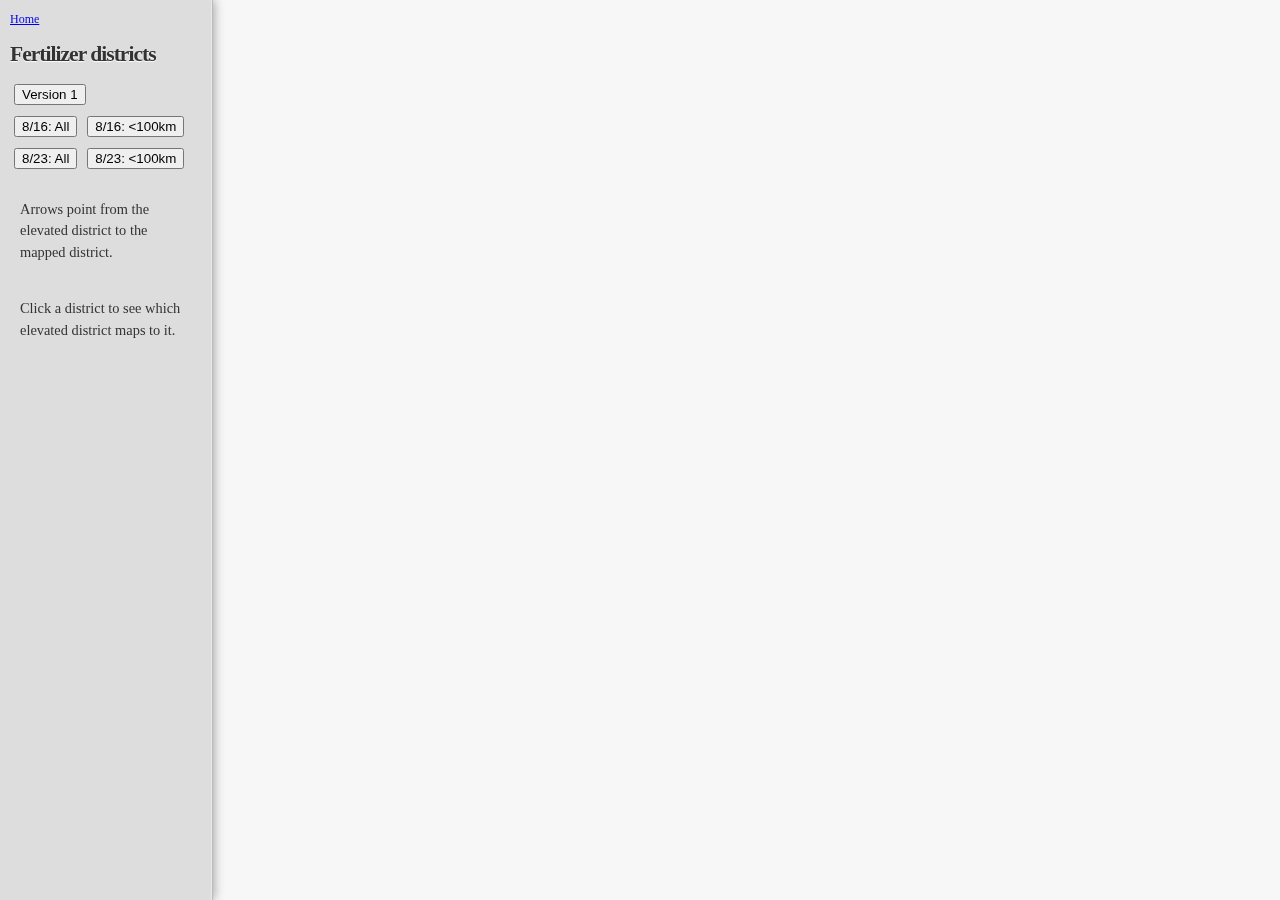
==== district.html @ e13f589c "Added ind." ====
<!DOCTYPE html>
<meta charset="utf-8">
<style>


/* BASIC HTML
========================================================*/
body {
  background-color: #f7f7f7;
  color: #666;
  font-size: 45%;
  line-height: 1.5;
  font-family: 'PT Serif', serif;
  -webkit-font-smoothing: antialiased;
}

::selection {
  background: #ffc;
}

/* FONT STUFF, LINKS, LISTS & TABLES
========================================================*/
h1, h2, h3, h4, h5, h6 {
  color: #333; 
  line-height: 1.2;
  margin-bottom: 10px;
}
h1 {
  font-size: 3em;
  letter-spacing: -1px;
}
h2 { font-size: 4em; }
h3 { font-size: 3em; }
h4 { font-size: 2.4em; }

p {
	color: #333;
	padding: 10px;
	font-size: 2em;
}

a {
	font-size: 12px;
	
}

header {
  display: inline-block;
  width: 15%;
  background: #ddd;
  position: fixed;
  left: 0;
  top: 0;
  bottom: 0;
  border-right: 1px solid #bbb;
  text-align: left;
  padding: 10px;
  box-shadow: 1px 0 10px rgba(0,0,0,0.35),
              inset -1px 0 1px rgba(255,255,255,0.4);
}


header h1 {
  text-shadow: 0 1px 1px #fff;
}

body {
  margin: 0;
}

path {
  stroke-linejoin: round;
}

div.tooltip {	
    position: absolute;			
    text-align: center;		
    width: 80px;					
    height: 20px;					
    padding: 1px;				
    font: 9px sans-serif;
    color:black;
    border: 0px;		
    border-radius: 2px;			
    pointer-events: none;
}

.selbutton {
	background-color: #ddd;
    border: none;
    color: #ddd;
    padding: 4px 4px;
    text-align: center;
    text-decoration: none;
    display: inline-block;
    font-size: 16px;
   }

</style>
    <header>
    <a href="index.html">Home</a></li>
      <h1>Fertilizer districts</h1>
	<div id="option1" class="selbutton">
	    <input name="updateButton" 
	           type="button" 
	           value="Version 1" 
	           onclick="updateData('links1.csv')" />
	</div>
	<div id="v2">
		<div id="option2" class="selbutton">
		    <input name="updateButton" 
		           type="button" 
		           value="8/16: All" 
		           onclick="updateData('links2.csv')" />
		</div>
		<div id="option3" class="selbutton">
		    <input name="updateButton" 
		           type="button" 
		           value="8/16: <100km" 
		           onclick="updateData('links2_100.csv')" />
		</div>
	</div>
	<div id="v3">
		<div id="option4" class="selbutton">
		    <input name="updateButton" 
		           type="button" 
		           value="8/23: All" 
		           onclick="updateData('links3.csv')" />
		</div>
		<div id="option5" class="selbutton">
		    <input name="updateButton" 
		           type="button" 
		           value="8/23: <100km" 
		           onclick="updateData('links3_100.csv')" />
		</div>
	</div>		
      <div>
        <p>Arrows point from the elevated district to the mapped district.</p>
        <p>Click a district to see which elevated district maps to it.</p>
      </div>   
    </header>
<body>

<svg></svg>

<script src="//d3js.org/d3.v4.min.js"></script>
<script src="//d3js.org/d3-tile.v0.0.min.js"></script>
<script src="//d3js.org/topojson.v1.min.js"></script>
<script>



var pi = Math.PI,
    tau = 2 * pi;

var width = Math.max(1200, window.innerWidth),
    height = Math.max(1000, window.innerHeight);

// Initialize the projection to fit the world in a 1×1 square centered at the origin.
var projection = d3.geoMercator()
    .scale(1 / tau)
    .translate([0, 0]);

var path = d3.geoPath()
    .projection(projection);

var tile = d3.tile()
    .size([width, height]);

var svg = d3.select("svg")
    .attr("width", width)
    .attr("height", height);

var colorScale = d3.scaleOrdinal(d3.schemeCategory10);

var raster = svg.append("g");
var map = svg.append("g");
var div = d3.select("body").append("div")	
    .attr("class", "tooltip")				
    .style("opacity", 0);

var center = projection([78, 19]);

updateData("links1.csv");

function updateData(linksdata) {
	d3.selectAll(".selbutton").style("background-color", "#ddd");
	if (linksdata=="links1.csv") {d3.select("#option1").style("background-color", "#d95430");}
	else if (linksdata=="links2.csv") {d3.select("#option2").style("background-color", "#d95430");}
	else if (linksdata=="links2_100.csv") {d3.select("#option3").style("background-color", "#d95430");}
	else if (linksdata=="links3.csv") {d3.select("#option4").style("background-color", "#d95430");}
	else if (linksdata=="links3_100.csv") {d3.select("#option5").style("background-color", "#d95430");}	

	var zoom = d3.zoom()
	    .scaleExtent([1 << 11, 1 << 20])
	    .on("zoom", zoomed);

	svg
	  .call(zoom)
	  .call(zoom.transform, d3.zoomIdentity
	      .translate(width / 2, height / 2)
	      .scale(3 << 12)
	      .translate(-center[0], -center[1]));


	dataMaps(linksdata);

	function zoomed() {
	  var transform = d3.event.transform;

	  var tiles = tile
	      .scale(transform.k)
	      .translate([transform.x, transform.y])
	      ();

	  projection
	      .scale(transform.k / tau)
	      .translate([transform.x, transform.y]);

	  var image = raster
	      .attr("transform", stringify(tiles.scale, tiles.translate))
	    .selectAll("image")
	    .data(tiles, function(d) { return d; });

	  image.exit().remove();

	  image.enter().append("image")
	      .attr("xlink:href", function(d) { return "http://" + "abc"[d[1] % 3] + ".tiles.mapbox.com/v3/mapbox.blue-marble-topo-jan/" + d[2] + "/" + d[0] + "/" + d[1] + ".png"; })
	      .attr("x", function(d) { return d[0] * 256; })
	      .attr("y", function(d) { return d[1] * 256; })
	      .attr("width", 256)
	      .attr("height", 256);


	   d3.selectAll("circle").remove()
	   d3.selectAll("line.link").remove()
	   d3.selectAll("path").remove()
	   d3.selectAll("marker").remove()

		dataMaps(linksdata);
	}

	function stringify(scale, translate) {
	  var k = scale / 256, r = scale % 1 ? Number : Math.round;
	  return "translate(" + r(translate[0] * scale) + "," + r(translate[1] * scale) + ") scale(" + k + ")";
	}
}

function dataMaps(lm) {
	d3.queue()
	  .defer(d3.csv, "nodes.csv")
	  .defer(d3.csv, lm)
	  .defer(d3.json, "fertdist.geojson")
	  .await(drawMaps);

function drawMaps(error, nodes, linksm, geojson) {
  if (error) throw error;

	// add circles to svg
    map.selectAll("circle")
	.data(nodes).enter().append("circle")
		.attr("id",d=>"n"+d.id)
		.attr("cx", function (d) {return projection([d.x,d.y])[0]; })
		.attr("cy", function (d) { return projection([d.x,d.y])[1]; })
		.attr("r", "3px")
		.style("stroke", d=>d3.hsl(colorScale(d.id)).darker(2))
		.style("fill", d=>colorScale(d.id));

	//add polygons	
	polys = map.selectAll("path")
		.attr("class", "districts")
		.data(geojson.features)
		.enter()
		.append("path")
		.style("fill", d=>colorScale(d.properties.DISTCODE))
		.style("stroke", d=>d3.hsl(colorScale(d.properties.DISTCODE)).darker(2))
		.style("stroke-width", 1.4)
		.style("fill-opacity",0.2)
		.attr("d", path)
		.attr("id",d=>"id"+d.properties.DISTCODE)
        .on("mouseover", function(d) {
        	d3.select(this).style("stroke-width", 3.2);
		    div.transition()		
		        .duration(200)		
		        .style("opacity", .8);
		    div.html("<b>" + d.properties.FIRST_NA_1 + "</b><br>"+ d.properties.FIRST_NAME)
		        .style("left", (d3.event.pageX) + "px")		
		        .style("top", (d3.event.pageY - 28) + "px")
		        .style("background", d3.hsl(colorScale(d.properties.DISTCODE)).brighter(1));	
		    })					
		.on("mouseout", function(d) {
			d3.select(this).style("stroke-width", 1.4);
		    div.transition()		
		        .duration(500)
		        .style("opacity", 0);
		});
	
	polys.on("click", function(d) {
		nodelinks = linksm.filter(n=>n.id_from==d.properties.DISTCODE);
		if (d3.select('#n'+d.properties.DISTCODE).attr("r")==7) {
			d3.select('#n'+d.properties.DISTCODE).attr("r",3);
     		for (n of nodelinks) {
     			d3.select('#id'+n.id_to).style("fill-opacity", 0.2);
     		}			

		} else {
			d3.select('#n'+d.properties.DISTCODE).attr("r",7);
     		for (n of nodelinks) {
     			d3.select('#id'+n.id_to).style("fill-opacity", 1);
     		}
     	}
    });


	var defs = map.append("svg:defs");
	

	
	addLinks(linksm)

	function addLinks(links) {
		function marker(color) {
	        defs.append("svg:marker")
	            .attr("id", color.replace("#", ""))
	            .attr("viewBox", "0 -5 10 10")
	            .attr("refX", 10) // This sets how far back it sits
	            .attr("refY", 0)
	            .attr("markerWidth", 12)
	            .attr("markerHeight", 12)
	            .attr("orient", "auto")
	            .attr("markerUnits", "userSpaceOnUse")
	            .append("svg:path")
	            .attr("d", "M0,-5L10,0L0,5")
	            .style("fill", d3.hsl(color).brighter(0.75))
	            .style("stroke", d3.hsl(color).darker(1.5));
	        
	        return "url(" + color + ")";
	    };

		links = map.selectAll( "line.link" )
		    .data(links)
		    .enter().append( "path" )//append path
	        .attr("class", "link")
	        .style("fill", "none")
	        .style("opacity", "1")
	        .style("stroke-width", "2.5")
	        .each(function(d) {
	        	var color = colorScale(d.id_to);
	            d3.select(this).style("stroke", d3.hsl(color).brighter(0.75))
	                           .attr("marker-end", marker(color));
	        });

		links
		    .attr( "d", d=>"M" + projection([d.x_to,d.y_to])[0] + "," + projection([d.x_to,d.y_to])[1] + ", " + projection([d.x_from,d.y_from])[0] + "," + projection([d.x_from,d.y_from])[1]);		
	}


	};
}



</script>
</body>
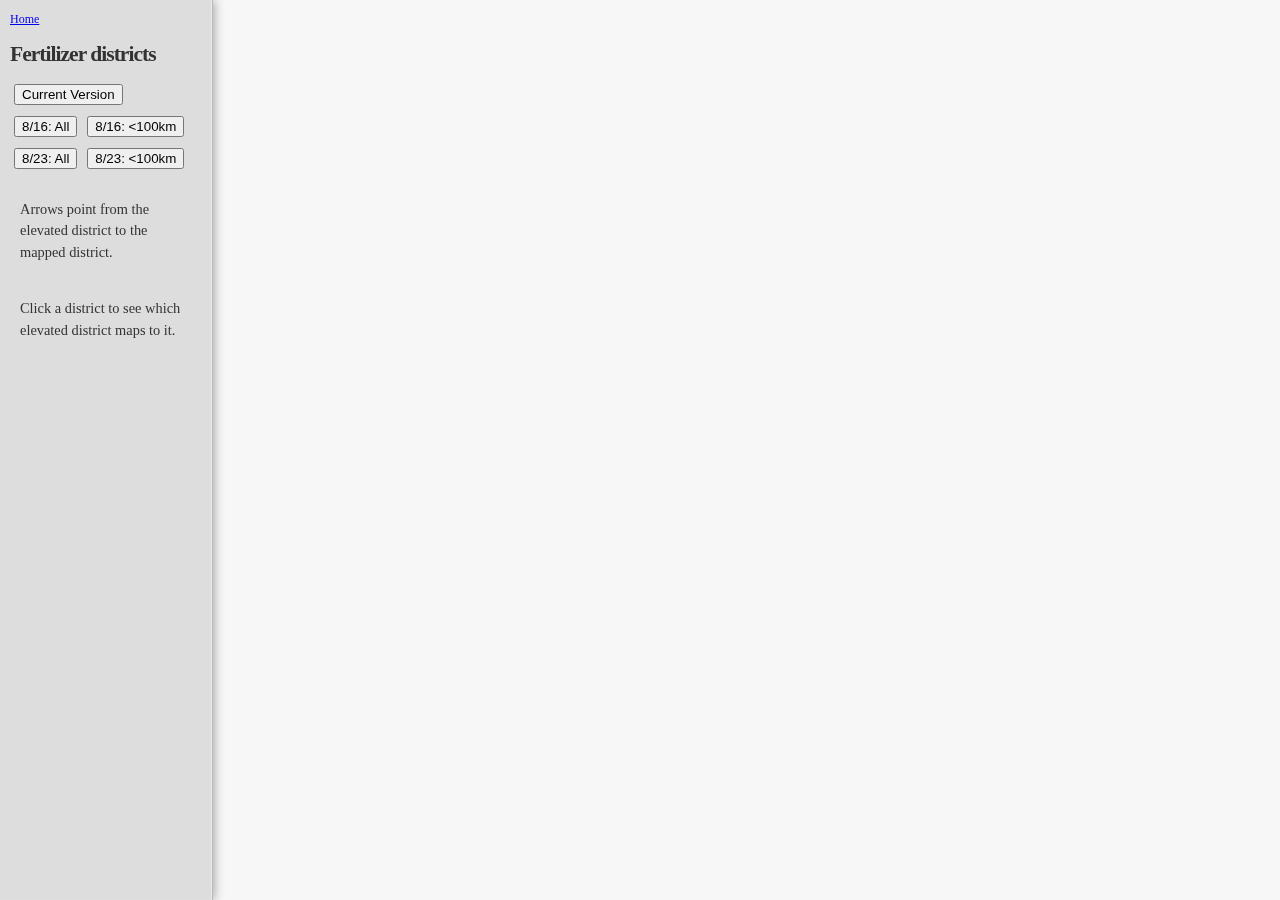
==== commit 17f6022e: "cleanup file structure, added 88ind" ====
--- a/district.html
+++ b/district.html
@@ -1,144 +1,52 @@
 <!DOCTYPE html>
 <meta charset="utf-8">
-<style>
+<head>
+	<link rel="stylesheet" href="static/style.css">
+</head>
 
 
-/* BASIC HTML
-========================================================*/
-body {
-  background-color: #f7f7f7;
-  color: #666;
-  font-size: 45%;
-  line-height: 1.5;
-  font-family: 'PT Serif', serif;
-  -webkit-font-smoothing: antialiased;
-}
-
-::selection {
-  background: #ffc;
-}
-
-/* FONT STUFF, LINKS, LISTS & TABLES
-========================================================*/
-h1, h2, h3, h4, h5, h6 {
-  color: #333; 
-  line-height: 1.2;
-  margin-bottom: 10px;
-}
-h1 {
-  font-size: 3em;
-  letter-spacing: -1px;
-}
-h2 { font-size: 4em; }
-h3 { font-size: 3em; }
-h4 { font-size: 2.4em; }
-
-p {
-	color: #333;
-	padding: 10px;
-	font-size: 2em;
-}
-
-a {
-	font-size: 12px;
-	
-}
-
-header {
-  display: inline-block;
-  width: 15%;
-  background: #ddd;
-  position: fixed;
-  left: 0;
-  top: 0;
-  bottom: 0;
-  border-right: 1px solid #bbb;
-  text-align: left;
-  padding: 10px;
-  box-shadow: 1px 0 10px rgba(0,0,0,0.35),
-              inset -1px 0 1px rgba(255,255,255,0.4);
-}
-
-
-header h1 {
-  text-shadow: 0 1px 1px #fff;
-}
-
-body {
-  margin: 0;
-}
-
-path {
-  stroke-linejoin: round;
-}
-
-div.tooltip {	
-    position: absolute;			
-    text-align: center;		
-    width: 80px;					
-    height: 20px;					
-    padding: 1px;				
-    font: 9px sans-serif;
-    color:black;
-    border: 0px;		
-    border-radius: 2px;			
-    pointer-events: none;
-}
-
-.selbutton {
-	background-color: #ddd;
-    border: none;
-    color: #ddd;
-    padding: 4px 4px;
-    text-align: center;
-    text-decoration: none;
-    display: inline-block;
-    font-size: 16px;
-   }
-
-</style>
-    <header>
-    <a href="index.html">Home</a></li>
-      <h1>Fertilizer districts</h1>
-	<div id="option1" class="selbutton">
+<header id="head-dist">
+<a href="index.html">Home</a></li>
+  <h1>Fertilizer districts</h1>
+<div id="option1" class="selbutton">
+    <input name="updateButton" 
+           type="button" 
+           value="Current Version" 
+           onclick="updateData('links_current.csv')" />
+</div>
+<div id="v2">
+	<div id="option2" class="selbutton">
 	    <input name="updateButton" 
 	           type="button" 
-	           value="Version 1" 
-	           onclick="updateData('links1.csv')" />
+	           value="8/16: All" 
+	           onclick="updateData('links_aug16.csv')" />
 	</div>
-	<div id="v2">
-		<div id="option2" class="selbutton">
-		    <input name="updateButton" 
-		           type="button" 
-		           value="8/16: All" 
-		           onclick="updateData('links2.csv')" />
-		</div>
-		<div id="option3" class="selbutton">
-		    <input name="updateButton" 
-		           type="button" 
-		           value="8/16: <100km" 
-		           onclick="updateData('links2_100.csv')" />
-		</div>
+	<div id="option3" class="selbutton">
+	    <input name="updateButton" 
+	           type="button" 
+	           value="8/16: <100km" 
+	           onclick="updateData('links_aug16_100.csv')" />
 	</div>
-	<div id="v3">
-		<div id="option4" class="selbutton">
-		    <input name="updateButton" 
-		           type="button" 
-		           value="8/23: All" 
-		           onclick="updateData('links3.csv')" />
-		</div>
-		<div id="option5" class="selbutton">
-		    <input name="updateButton" 
-		           type="button" 
-		           value="8/23: <100km" 
-		           onclick="updateData('links3_100.csv')" />
-		</div>
-	</div>		
-      <div>
-        <p>Arrows point from the elevated district to the mapped district.</p>
-        <p>Click a district to see which elevated district maps to it.</p>
-      </div>   
-    </header>
+</div>
+<div id="v3">
+	<div id="option4" class="selbutton">
+	    <input name="updateButton" 
+	           type="button" 
+	           value="8/23: All" 
+	           onclick="updateData('links_aug23.csv')" />
+	</div>
+	<div id="option5" class="selbutton">
+	    <input name="updateButton" 
+	           type="button" 
+	           value="8/23: <100km" 
+	           onclick="updateData('links_aug23_100.csv')" />
+	</div>
+</div>
+  <div>
+    <p>Arrows point from the elevated district to the mapped district.</p>
+    <p>Click a district to see which elevated district maps to it.</p>
+  </div>   
+</header>
 <body>
 
 <svg></svg>
@@ -146,219 +54,5 @@
 <script src="//d3js.org/d3.v4.min.js"></script>
 <script src="//d3js.org/d3-tile.v0.0.min.js"></script>
 <script src="//d3js.org/topojson.v1.min.js"></script>
-<script>
-
-
-
-var pi = Math.PI,
-    tau = 2 * pi;
-
-var width = Math.max(1200, window.innerWidth),
-    height = Math.max(1000, window.innerHeight);
-
-// Initialize the projection to fit the world in a 1×1 square centered at the origin.
-var projection = d3.geoMercator()
-    .scale(1 / tau)
-    .translate([0, 0]);
-
-var path = d3.geoPath()
-    .projection(projection);
-
-var tile = d3.tile()
-    .size([width, height]);
-
-var svg = d3.select("svg")
-    .attr("width", width)
-    .attr("height", height);
-
-var colorScale = d3.scaleOrdinal(d3.schemeCategory10);
-
-var raster = svg.append("g");
-var map = svg.append("g");
-var div = d3.select("body").append("div")	
-    .attr("class", "tooltip")				
-    .style("opacity", 0);
-
-var center = projection([78, 19]);
-
-updateData("links1.csv");
-
-function updateData(linksdata) {
-	d3.selectAll(".selbutton").style("background-color", "#ddd");
-	if (linksdata=="links1.csv") {d3.select("#option1").style("background-color", "#d95430");}
-	else if (linksdata=="links2.csv") {d3.select("#option2").style("background-color", "#d95430");}
-	else if (linksdata=="links2_100.csv") {d3.select("#option3").style("background-color", "#d95430");}
-	else if (linksdata=="links3.csv") {d3.select("#option4").style("background-color", "#d95430");}
-	else if (linksdata=="links3_100.csv") {d3.select("#option5").style("background-color", "#d95430");}	
-
-	var zoom = d3.zoom()
-	    .scaleExtent([1 << 11, 1 << 20])
-	    .on("zoom", zoomed);
-
-	svg
-	  .call(zoom)
-	  .call(zoom.transform, d3.zoomIdentity
-	      .translate(width / 2, height / 2)
-	      .scale(3 << 12)
-	      .translate(-center[0], -center[1]));
-
-
-	dataMaps(linksdata);
-
-	function zoomed() {
-	  var transform = d3.event.transform;
-
-	  var tiles = tile
-	      .scale(transform.k)
-	      .translate([transform.x, transform.y])
-	      ();
-
-	  projection
-	      .scale(transform.k / tau)
-	      .translate([transform.x, transform.y]);
-
-	  var image = raster
-	      .attr("transform", stringify(tiles.scale, tiles.translate))
-	    .selectAll("image")
-	    .data(tiles, function(d) { return d; });
-
-	  image.exit().remove();
-
-	  image.enter().append("image")
-	      .attr("xlink:href", function(d) { return "http://" + "abc"[d[1] % 3] + ".tiles.mapbox.com/v3/mapbox.blue-marble-topo-jan/" + d[2] + "/" + d[0] + "/" + d[1] + ".png"; })
-	      .attr("x", function(d) { return d[0] * 256; })
-	      .attr("y", function(d) { return d[1] * 256; })
-	      .attr("width", 256)
-	      .attr("height", 256);
-
-
-	   d3.selectAll("circle").remove()
-	   d3.selectAll("line.link").remove()
-	   d3.selectAll("path").remove()
-	   d3.selectAll("marker").remove()
-
-		dataMaps(linksdata);
-	}
-
-	function stringify(scale, translate) {
-	  var k = scale / 256, r = scale % 1 ? Number : Math.round;
-	  return "translate(" + r(translate[0] * scale) + "," + r(translate[1] * scale) + ") scale(" + k + ")";
-	}
-}
-
-function dataMaps(lm) {
-	d3.queue()
-	  .defer(d3.csv, "nodes.csv")
-	  .defer(d3.csv, lm)
-	  .defer(d3.json, "fertdist.geojson")
-	  .await(drawMaps);
-
-function drawMaps(error, nodes, linksm, geojson) {
-  if (error) throw error;
-
-	// add circles to svg
-    map.selectAll("circle")
-	.data(nodes).enter().append("circle")
-		.attr("id",d=>"n"+d.id)
-		.attr("cx", function (d) {return projection([d.x,d.y])[0]; })
-		.attr("cy", function (d) { return projection([d.x,d.y])[1]; })
-		.attr("r", "3px")
-		.style("stroke", d=>d3.hsl(colorScale(d.id)).darker(2))
-		.style("fill", d=>colorScale(d.id));
-
-	//add polygons	
-	polys = map.selectAll("path")
-		.attr("class", "districts")
-		.data(geojson.features)
-		.enter()
-		.append("path")
-		.style("fill", d=>colorScale(d.properties.DISTCODE))
-		.style("stroke", d=>d3.hsl(colorScale(d.properties.DISTCODE)).darker(2))
-		.style("stroke-width", 1.4)
-		.style("fill-opacity",0.2)
-		.attr("d", path)
-		.attr("id",d=>"id"+d.properties.DISTCODE)
-        .on("mouseover", function(d) {
-        	d3.select(this).style("stroke-width", 3.2);
-		    div.transition()		
-		        .duration(200)		
-		        .style("opacity", .8);
-		    div.html("<b>" + d.properties.FIRST_NA_1 + "</b><br>"+ d.properties.FIRST_NAME)
-		        .style("left", (d3.event.pageX) + "px")		
-		        .style("top", (d3.event.pageY - 28) + "px")
-		        .style("background", d3.hsl(colorScale(d.properties.DISTCODE)).brighter(1));	
-		    })					
-		.on("mouseout", function(d) {
-			d3.select(this).style("stroke-width", 1.4);
-		    div.transition()		
-		        .duration(500)
-		        .style("opacity", 0);
-		});
-	
-	polys.on("click", function(d) {
-		nodelinks = linksm.filter(n=>n.id_from==d.properties.DISTCODE);
-		if (d3.select('#n'+d.properties.DISTCODE).attr("r")==7) {
-			d3.select('#n'+d.properties.DISTCODE).attr("r",3);
-     		for (n of nodelinks) {
-     			d3.select('#id'+n.id_to).style("fill-opacity", 0.2);
-     		}			
-
-		} else {
-			d3.select('#n'+d.properties.DISTCODE).attr("r",7);
-     		for (n of nodelinks) {
-     			d3.select('#id'+n.id_to).style("fill-opacity", 1);
-     		}
-     	}
-    });
-
-
-	var defs = map.append("svg:defs");
-	
-
-	
-	addLinks(linksm)
-
-	function addLinks(links) {
-		function marker(color) {
-	        defs.append("svg:marker")
-	            .attr("id", color.replace("#", ""))
-	            .attr("viewBox", "0 -5 10 10")
-	            .attr("refX", 10) // This sets how far back it sits
-	            .attr("refY", 0)
-	            .attr("markerWidth", 12)
-	            .attr("markerHeight", 12)
-	            .attr("orient", "auto")
-	            .attr("markerUnits", "userSpaceOnUse")
-	            .append("svg:path")
-	            .attr("d", "M0,-5L10,0L0,5")
-	            .style("fill", d3.hsl(color).brighter(0.75))
-	            .style("stroke", d3.hsl(color).darker(1.5));
-	        
-	        return "url(" + color + ")";
-	    };
-
-		links = map.selectAll( "line.link" )
-		    .data(links)
-		    .enter().append( "path" )//append path
-	        .attr("class", "link")
-	        .style("fill", "none")
-	        .style("opacity", "1")
-	        .style("stroke-width", "2.5")
-	        .each(function(d) {
-	        	var color = colorScale(d.id_to);
-	            d3.select(this).style("stroke", d3.hsl(color).brighter(0.75))
-	                           .attr("marker-end", marker(color));
-	        });
-
-		links
-		    .attr( "d", d=>"M" + projection([d.x_to,d.y_to])[0] + "," + projection([d.x_to,d.y_to])[1] + ", " + projection([d.x_from,d.y_from])[0] + "," + projection([d.x_from,d.y_from])[1]);		
-	}
-
-
-	};
-}
-
-
-
-</script>
+<script src="dist.js"></script>
 </body>--- a/static/style.css
+++ b/static/style.css
@@ -0,0 +1,148 @@
+
+/* BASIC HTML
+========================================================*/
+body {
+  background-color: #f7f7f7;
+  color: #666;
+  font-size: 45%;
+  line-height: 1.5;
+  font-family: 'PT Serif', serif;
+  -webkit-font-smoothing: antialiased;
+  margin: 0;
+}
+
+::selection {
+  background: #ffc;
+}
+
+/* FONT STUFF, LINKS, LISTS & TABLES
+========================================================*/
+h1, h2, h3, h4, h5, h6 {
+  color: #333; 
+  line-height: 1.2;
+  margin-bottom: 10px;
+}
+h1 {
+  font-size: 3em;
+  letter-spacing: -1px;
+}
+h2 { font-size: 4em; }
+h3 { font-size: 3em; }
+h4 { font-size: 2.4em; }
+
+h1.ind {font-size: 2.4em;}
+h3.ind { font-size: 2em; }
+
+p {
+  color: #333;
+  padding: 10px;
+  font-size: 2em;
+}
+
+a {font-size: 12px; }
+
+.menu {
+  font-size:18px;
+}
+
+header {
+  display: inline-block;
+  left: 0;
+  top: 0;
+  background: #ddd;
+  border-right: 1px solid #bbb;
+  text-align: left;
+  padding: 10px;
+  box-shadow: 1px 0 10px rgba(0,0,0,0.35),
+              inset -1px 0 1px rgba(255,255,255,0.4);  
+}
+
+#head-ind {
+  width: 420px;
+  position: absolute;
+}
+
+#head-dist {
+  width: 15%;
+  position: fixed;
+  bottom: 0;
+}
+
+#head-index {
+  width: 300px;
+  position: absolute;
+}
+
+path {
+  stroke-linejoin: round;
+}
+
+div.tooltip { 
+    position: absolute;     
+    text-align: center;   
+    width: 80px;          
+    height: 20px;         
+    padding: 1px;       
+    font: 9px sans-serif;
+    color:black;
+    border: 0px;    
+    border-radius: 2px;     
+    pointer-events: none;
+}
+
+.selbutton {
+  background-color: #ddd;
+    border: none;
+    color: #ddd;
+    padding: 4px 4px;
+    text-align: center;
+    text-decoration: none;
+    display: inline-block;
+    font-size: 16px;
+}
+
+#checkbox {
+  margin-top: 15px;
+  font-size:12px;
+  color: black;
+  display:block;
+}
+
+#cutoffbox {
+  width:50px;
+  text-align:right;
+}
+
+.subhead {
+  font-size:14px;
+  font-weight: bold;
+}
+
+.subtog {
+  display: inline;
+}
+
+.dot {
+  height: 25px;
+  width: 25px;
+  background-color: #ff0000;
+  border-radius: 50%;
+  display: inline-block;
+}
+
+label {
+    display: block;
+    padding-left: 15px;
+    text-indent: -15px;
+}
+
+input.myCheckbox {
+  width: 13px;
+  height: 13px;
+  padding: 0;
+  margin: 2;
+  vertical-align: bottom;
+  position: relative;
+  top: -1px;
+  *overflow: hidden;
+}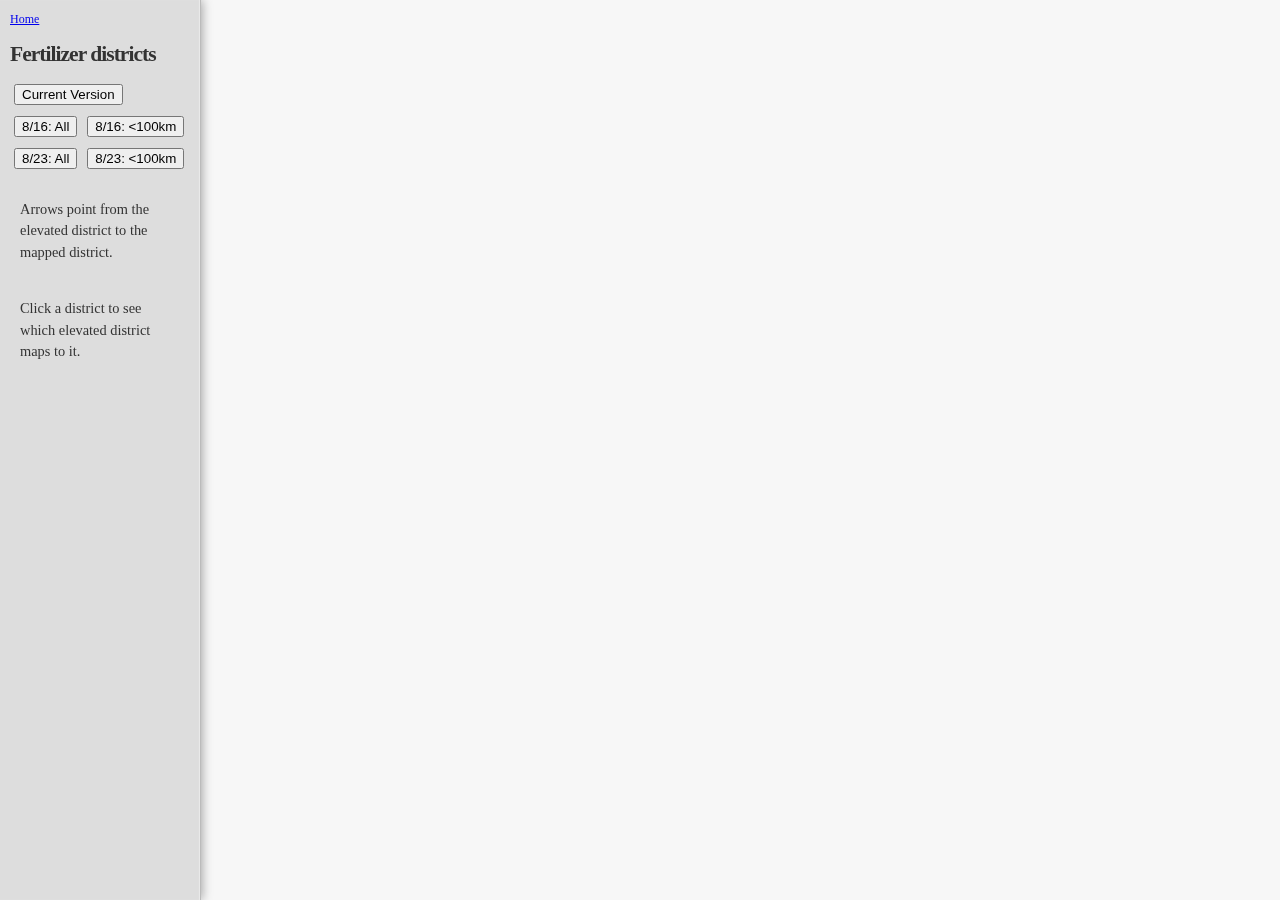
==== commit 71332d8d: "Cleaned up scripts, adjusted layout" ====
--- a/district.html
+++ b/district.html
@@ -49,7 +49,7 @@
 </header>
 <body>
 
-<svg></svg>
+<svg id="fdsvg"></svg>
 
 <script src="//d3js.org/d3.v4.min.js"></script>
 <script src="//d3js.org/d3-tile.v0.0.min.js"></script>
--- a/static/style.css
+++ b/static/style.css
@@ -63,13 +63,19 @@
 }
 
 #head-dist {
-  width: 15%;
+  width: 180px;
   position: fixed;
   bottom: 0;
 }
 
 #head-index {
   width: 300px;
+  position: absolute;
+}
+
+#indsvg {
+  top:-20px;
+  left:125px;
   position: absolute;
 }
 
